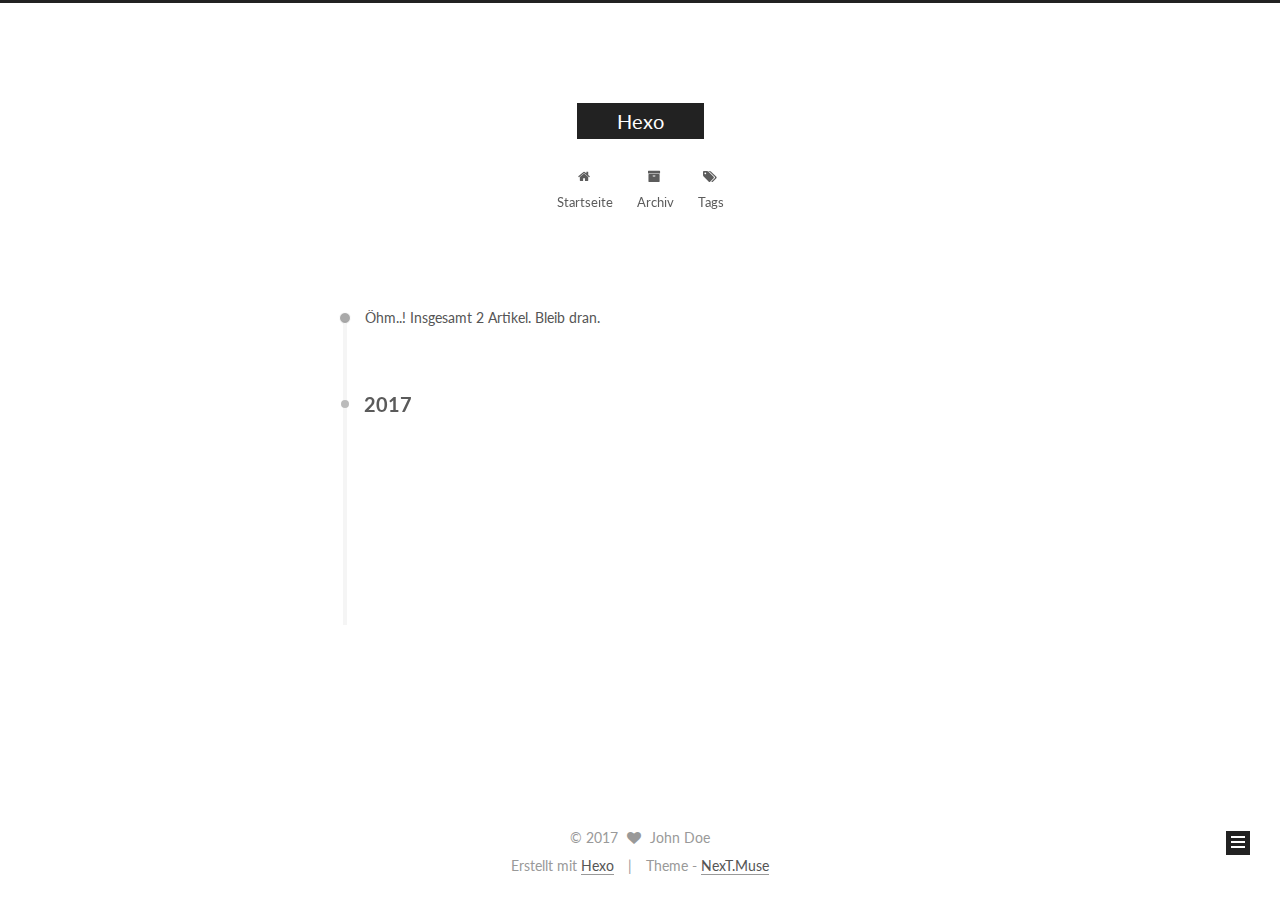
==== archives/index.html @ 20c22e7c "Site updated: 2017-05-11 20:10:06" ====
<!doctype html>



  


<html class="theme-next muse use-motion" lang="">
<head>
  <meta charset="UTF-8"/>
<meta http-equiv="X-UA-Compatible" content="IE=edge" />
<meta name="viewport" content="width=device-width, initial-scale=1, maximum-scale=1"/>






<meta http-equiv="Cache-Control" content="no-transform" />
<meta http-equiv="Cache-Control" content="no-siteapp" />















  
  
  <link href="/lib/fancybox/source/jquery.fancybox.css?v=2.1.5" rel="stylesheet" type="text/css" />




  
  
  
  

  
    
    
  

  

  

  

  

  
    
    
    <link href="//fonts.googleapis.com/css?family=Lato:300,300italic,400,400italic,700,700italic&subset=latin,latin-ext" rel="stylesheet" type="text/css">
  






<link href="/lib/font-awesome/css/font-awesome.min.css?v=4.6.2" rel="stylesheet" type="text/css" />

<link href="/css/main.css?v=5.1.1" rel="stylesheet" type="text/css" />


  <meta name="keywords" content="Hexo, NexT" />








  <link rel="shortcut icon" type="image/x-icon" href="/favicon.ico?v=5.1.1" />






<meta property="og:type" content="website">
<meta property="og:title" content="Hexo">
<meta property="og:url" content="http://yoursite.com/archives/index.html">
<meta property="og:site_name" content="Hexo">
<meta name="twitter:card" content="summary">
<meta name="twitter:title" content="Hexo">



<script type="text/javascript" id="hexo.configurations">
  var NexT = window.NexT || {};
  var CONFIG = {
    root: '/',
    scheme: 'Muse',
    sidebar: {"position":"left","display":"post","offset":12,"offset_float":0,"b2t":false,"scrollpercent":false},
    fancybox: true,
    motion: true,
    duoshuo: {
      userId: '0',
      author: 'Author'
    },
    algolia: {
      applicationID: '',
      apiKey: '',
      indexName: '',
      hits: {"per_page":10},
      labels: {"input_placeholder":"Search for Posts","hits_empty":"We didn't find any results for the search: ${query}","hits_stats":"${hits} results found in ${time} ms"}
    }
  };
</script>



  <link rel="canonical" href="http://yoursite.com/archives/"/>





  <title>Archiv | Hexo</title>
</head>

<body itemscope itemtype="http://schema.org/WebPage" lang="">

  














  
  
    
  

  <div class="container sidebar-position-left  page-archive  ">
    <div class="headband"></div>

    <header id="header" class="header" itemscope itemtype="http://schema.org/WPHeader">
      <div class="header-inner"><div class="site-brand-wrapper">
  <div class="site-meta ">
    

    <div class="custom-logo-site-title">
      <a href="/"  class="brand" rel="start">
        <span class="logo-line-before"><i></i></span>
        <span class="site-title">Hexo</span>
        <span class="logo-line-after"><i></i></span>
      </a>
    </div>
      
        <p class="site-subtitle"></p>
      
  </div>

  <div class="site-nav-toggle">
    <button>
      <span class="btn-bar"></span>
      <span class="btn-bar"></span>
      <span class="btn-bar"></span>
    </button>
  </div>
</div>

<nav class="site-nav">
  

  
    <ul id="menu" class="menu">
      
        
        <li class="menu-item menu-item-home">
          <a href="/" rel="section">
            
              <i class="menu-item-icon fa fa-fw fa-home"></i> <br />
            
            Startseite
          </a>
        </li>
      
        
        <li class="menu-item menu-item-archives">
          <a href="/archives" rel="section">
            
              <i class="menu-item-icon fa fa-fw fa-archive"></i> <br />
            
            Archiv
          </a>
        </li>
      
        
        <li class="menu-item menu-item-tags">
          <a href="/tags" rel="section">
            
              <i class="menu-item-icon fa fa-fw fa-tags"></i> <br />
            
            Tags
          </a>
        </li>
      

      
    </ul>
  

  
</nav>



 </div>
    </header>

    <main id="main" class="main">
      <div class="main-inner">
        <div class="content-wrap">
          <div id="content" class="content">
            

  <section id="posts" class="posts-collapse">
    <span class="archive-move-on"></span>

    <span class="archive-page-counter">
      
      
      
        
      
      Öhm..! Insgesamt 2 Artikel. Bleib dran.
    </span>

    

      
      
      

      
        
        <div class="collection-title">
          <h2 class="archive-year motion-element" id="archive-year-2017">2017</h2>
        </div>
      
      

      

  <article class="post post-type-normal" itemscope itemtype="http://schema.org/Article">
    <header class="post-header">

      <h2 class="post-title">
        
            <a class="post-title-link" href="/2017/05/11/hello-world/" itemprop="url">
              
                <span itemprop="name">Hello World</span>
              
            </a>
        
      </h2>

      <div class="post-meta">
        <time class="post-time" itemprop="dateCreated"
              datetime="2017-05-11T18:52:15+08:00"
              content="2017-05-11" >
          05-11
        </time>
      </div>

    </header>
  </article>



    

      
      
      

      
      

      

  <article class="post post-type-normal" itemscope itemtype="http://schema.org/Article">
    <header class="post-header">

      <h2 class="post-title">
        
            <a class="post-title-link" href="/2017/05/09/我的第一篇博客/" itemprop="url">
              
                <span itemprop="name">我的第一篇博客</span>
              
            </a>
        
      </h2>

      <div class="post-meta">
        <time class="post-time" itemprop="dateCreated"
              datetime="2017-05-09T15:56:02+08:00"
              content="2017-05-09" >
          05-09
        </time>
      </div>

    </header>
  </article>



    

  </section>

  



          </div>
          


          

        </div>
        
          
  
  <div class="sidebar-toggle">
    <div class="sidebar-toggle-line-wrap">
      <span class="sidebar-toggle-line sidebar-toggle-line-first"></span>
      <span class="sidebar-toggle-line sidebar-toggle-line-middle"></span>
      <span class="sidebar-toggle-line sidebar-toggle-line-last"></span>
    </div>
  </div>

  <aside id="sidebar" class="sidebar">
    <div class="sidebar-inner">

      

      

      <section class="site-overview sidebar-panel sidebar-panel-active">
        <div class="site-author motion-element" itemprop="author" itemscope itemtype="http://schema.org/Person">
          <img class="site-author-image" itemprop="image"
               src="/images/avatar.gif"
               alt="John Doe" />
          <p class="site-author-name" itemprop="name">John Doe</p>
           
              <p class="site-description motion-element" itemprop="description"></p>
          
        </div>
        <nav class="site-state motion-element">

          
            <div class="site-state-item site-state-posts">
              <a href="/archives">
                <span class="site-state-item-count">2</span>
                <span class="site-state-item-name">Artikel</span>
              </a>
            </div>
          

          
            
            
            <div class="site-state-item site-state-categories">
              
                <span class="site-state-item-count">1</span>
                <span class="site-state-item-name">Kategorien</span>
              
            </div>
          

          
            
            
            <div class="site-state-item site-state-tags">
              
                <span class="site-state-item-count">2</span>
                <span class="site-state-item-name">Tags</span>
              
            </div>
          

        </nav>

        

        <div class="links-of-author motion-element">
          
        </div>

        
        

        
        

        


      </section>

      

      

    </div>
  </aside>


        
      </div>
    </main>

    <footer id="footer" class="footer">
      <div class="footer-inner">
        <div class="copyright" >
  
  &copy; 
  <span itemprop="copyrightYear">2017</span>
  <span class="with-love">
    <i class="fa fa-heart"></i>
  </span>
  <span class="author" itemprop="copyrightHolder">John Doe</span>
</div>


<div class="powered-by">
  Erstellt mit  <a class="theme-link" href="https://hexo.io">Hexo</a>
</div>

<div class="theme-info">
  Theme -
  <a class="theme-link" href="https://github.com/iissnan/hexo-theme-next">
    NexT.Muse
  </a>
</div>


        

        
      </div>
    </footer>

    
      <div class="back-to-top">
        <i class="fa fa-arrow-up"></i>
        
      </div>
    

  </div>

  

<script type="text/javascript">
  if (Object.prototype.toString.call(window.Promise) !== '[object Function]') {
    window.Promise = null;
  }
</script>









  












  
  <script type="text/javascript" src="/lib/jquery/index.js?v=2.1.3"></script>

  
  <script type="text/javascript" src="/lib/fastclick/lib/fastclick.min.js?v=1.0.6"></script>

  
  <script type="text/javascript" src="/lib/jquery_lazyload/jquery.lazyload.js?v=1.9.7"></script>

  
  <script type="text/javascript" src="/lib/velocity/velocity.min.js?v=1.2.1"></script>

  
  <script type="text/javascript" src="/lib/velocity/velocity.ui.min.js?v=1.2.1"></script>

  
  <script type="text/javascript" src="/lib/fancybox/source/jquery.fancybox.pack.js?v=2.1.5"></script>


  


  <script type="text/javascript" src="/js/src/utils.js?v=5.1.1"></script>

  <script type="text/javascript" src="/js/src/motion.js?v=5.1.1"></script>



  
  

  
  
    <script type="text/javascript" id="motion.page.archive">
      $('.archive-year').velocity('transition.slideLeftIn');
    </script>
  


  


  <script type="text/javascript" src="/js/src/bootstrap.js?v=5.1.1"></script>



  


  




	





  





  





  






  





  

  

  

  

  

</body>
</html>
---- css/main.css ----
/* normalize.css v3.0.2 | MIT License | git.io/normalize */
html {
  font-family: sans-serif; /* 1 */
  -ms-text-size-adjust: 100%; /* 2 */
  -webkit-text-size-adjust: 100%; /* 2 */
}
body {
  margin: 0;
}
article,
aside,
details,
figcaption,
figure,
footer,
header,
hgroup,
main,
menu,
nav,
section,
summary {
  display: block;
}
audio,
canvas,
progress,
video {
  display: inline-block; /* 1 */
  vertical-align: baseline; /* 2 */
}
audio:not([controls]) {
  display: none;
  height: 0;
}
[hidden],
template {
  display: none;
}
a {
  background-color: transparent;
}
a:active,
a:hover {
  outline: 0;
}
abbr[title] {
  border-bottom: 1px dotted;
}
b,
strong {
  font-weight: bold;
}
dfn {
  font-style: italic;
}
h1 {
  font-size: 2em;
  margin: 0.67em 0;
}
mark {
  background: #ff0;
  color: #000;
}
small {
  font-size: 80%;
}
sub,
sup {
  font-size: 75%;
  line-height: 0;
  position: relative;
  vertical-align: baseline;
}
sup {
  top: -0.5em;
}
sub {
  bottom: -0.25em;
}
img {
  border: 0;
}
svg:not(:root) {
  overflow: hidden;
}
figure {
  margin: 1em 40px;
}
hr {
  -moz-box-sizing: content-box;
  box-sizing: content-box;
  height: 0;
}
pre {
  overflow: auto;
}
code,
kbd,
pre,
samp {
  font-family: monospace, monospace;
  font-size: 1em;
}
button,
input,
optgroup,
select,
textarea {
  color: inherit; /* 1 */
  font: inherit; /* 2 */
  margin: 0; /* 3 */
}
button {
  overflow: visible;
}
button,
select {
  text-transform: none;
}
button,
html input[type="button"],
input[type="reset"],
input[type="submit"] {
  -webkit-appearance: button; /* 2 */
  cursor: pointer; /* 3 */
}
button[disabled],
html input[disabled] {
  cursor: default;
}
button::-moz-focus-inner,
input::-moz-focus-inner {
  border: 0;
  padding: 0;
}
input {
  line-height: normal;
}
input[type="checkbox"],
input[type="radio"] {
  box-sizing: border-box; /* 1 */
  padding: 0; /* 2 */
}
input[type="number"]::-webkit-inner-spin-button,
input[type="number"]::-webkit-outer-spin-button {
  height: auto;
}
input[type="search"] {
  -webkit-appearance: textfield; /* 1 */
  -moz-box-sizing: content-box;
  -webkit-box-sizing: content-box; /* 2 */
  box-sizing: content-box;
}
input[type="search"]::-webkit-search-cancel-button,
input[type="search"]::-webkit-search-decoration {
  -webkit-appearance: none;
}
fieldset {
  border: 1px solid #c0c0c0;
  margin: 0 2px;
  padding: 0.35em 0.625em 0.75em;
}
legend {
  border: 0; /* 1 */
  padding: 0; /* 2 */
}
textarea {
  overflow: auto;
}
optgroup {
  font-weight: bold;
}
table {
  border-collapse: collapse;
  border-spacing: 0;
}
td,
th {
  padding: 0;
}
::selection {
  background: #262a30;
  color: #fff;
}
body {
  position: relative;
  font-family: 'Lato', "PingFang SC", "Microsoft YaHei", sans-serif;
  font-size: 14px;
  line-height: 2;
  color: #555;
  background: #fff;
}
@media (max-width: 767px) {
  body {
    padding-right: 0 !important;
  }
}
@media (min-width: 768px) and (max-width: 991px) {
  body {
    padding-right: 0 !important;
  }
}
@media (min-width: 1600px) {
  body {
    font-size: 16px;
  }
}
h1,
h2,
h3,
h4,
h5,
h6 {
  margin: 0;
  padding: 0;
  font-weight: bold;
  line-height: 1.5;
  font-family: 'Lato', "PingFang SC", "Microsoft YaHei", sans-serif;
}
h2,
h3,
h4,
h5,
h6 {
  margin: 20px 0 15px;
}
h1 {
  font-size: 22px;
}
@media (max-width: 767px) {
  h1 {
    font-size: 18px;
  }
}
h2 {
  font-size: 20px;
}
@media (max-width: 767px) {
  h2 {
    font-size: 16px;
  }
}
h3 {
  font-size: 18px;
}
@media (max-width: 767px) {
  h3 {
    font-size: 14px;
  }
}
h4 {
  font-size: 16px;
}
@media (max-width: 767px) {
  h4 {
    font-size: 12px;
  }
}
h5 {
  font-size: 14px;
}
@media (max-width: 767px) {
  h5 {
    font-size: 10px;
  }
}
h6 {
  font-size: 12px;
}
@media (max-width: 767px) {
  h6 {
    font-size: 8px;
  }
}
p {
  margin: 0 0 25px 0;
}
a {
  color: #555;
  text-decoration: none;
  border-bottom: 1px solid #999;
  word-wrap: break-word;
}
a:hover {
  color: #222;
  border-bottom-color: #222;
}
blockquote {
  margin: 0;
  padding: 0;
}
img {
  display: block;
  margin: auto;
  max-width: 100%;
  height: auto;
}
hr {
  margin: 40px 0;
  height: 3px;
  border: none;
  background-color: #ddd;
  background-image: repeating-linear-gradient(-45deg, #fff, #fff 4px, transparent 4px, transparent 8px);
}
blockquote {
  padding: 0 15px;
  color: #666;
  border-left: 4px solid #ddd;
}
blockquote cite::before {
  content: "-";
  padding: 0 5px;
}
dt {
  font-weight: 700;
}
dd {
  margin: 0;
  padding: 0;
}
.text-left {
  text-align: left;
}
.text-center {
  text-align: center;
}
.text-right {
  text-align: right;
}
.text-justify {
  text-align: justify;
}
.text-nowrap {
  white-space: nowrap;
}
.text-lowercase {
  text-transform: lowercase;
}
.text-uppercase {
  text-transform: uppercase;
}
.text-capitalize {
  text-transform: capitalize;
}
.center-block {
  display: block;
  margin-left: auto;
  margin-right: auto;
}
.clearfix:before,
.clearfix:after {
  content: " ";
  display: table;
}
.clearfix:after {
  clear: both;
}
.pullquote {
  width: 45%;
}
.pullquote.left {
  float: left;
  margin-left: 5px;
  margin-right: 10px;
}
.pullquote.right {
  float: right;
  margin-left: 10px;
  margin-right: 5px;
}
.affix.affix.affix {
  position: fixed;
}
.translation {
  margin-top: -20px;
  font-size: 14px;
  color: #999;
}
.scrollbar-measure {
  width: 100px;
  height: 100px;
  overflow: scroll;
  position: absolute;
  top: -9999px;
}
.use-motion .motion-element {
  opacity: 0;
}
table {
  margin: 20px 0;
  width: 100%;
  border-collapse: collapse;
  border-spacing: 0;
  border: 1px solid #ddd;
  font-size: 14px;
  table-layout: fixed;
  word-wrap: break-all;
}
table>tbody>tr:nth-of-type(odd) {
  background-color: #f9f9f9;
}
table>tbody>tr:hover {
  background-color: #f5f5f5;
}
caption,
th,
td {
  padding: 8px;
  text-align: left;
  vertical-align: middle;
  font-weight: normal;
}
th,
td {
  border-bottom: 3px solid #ddd;
  border-right: 1px solid #eee;
}
th {
  padding-bottom: 10px;
  font-weight: 700;
}
td {
  border-bottom-width: 1px;
}
html,
body {
  height: 100%;
}
.container {
  position: relative;
  min-height: 100%;
}
.header-inner {
  margin: 0 auto;
  padding: 100px 0 70px;
  width: 700px;
}
@media (min-width: 1600px) {
  .container .header-inner {
    width: 900px;
  }
}
.main {
  padding-bottom: 150px;
}
.main-inner {
  margin: 0 auto;
  width: 700px;
}
@media (min-width: 1600px) {
  .container .main-inner {
    width: 900px;
  }
}
.footer {
  position: absolute;
  left: 0;
  bottom: 0;
  width: 100%;
  min-height: 50px;
}
.footer-inner {
  box-sizing: border-box;
  margin: 20px auto;
  width: 700px;
}
@media (min-width: 1600px) {
  .container .footer-inner {
    width: 900px;
  }
}
pre,
.highlight {
  overflow: auto;
  margin: 20px 0;
  padding: 0;
  font-size: 13px;
  color: #4d4d4c;
  background: #f7f7f7;
  line-height: 1.6;
}
pre,
code {
  font-family: consolas, Menlo, "PingFang SC", "Microsoft YaHei", monospace;
}
code {
  padding: 2px 4px;
  word-wrap: break-word;
  color: #555;
  background: #eee;
  border-radius: 3px;
  font-size: 13px;
}
pre code {
  padding: 0;
  color: #4d4d4c;
  background: none;
  text-shadow: none;
}
.highlight {
  border-radius: 1px;
}
.highlight pre {
  border: none;
  margin: 0;
  padding: 10px 0;
}
.highlight table {
  margin: 0;
  width: auto;
  border: none;
}
.highlight td {
  border: none;
  padding: 0;
}
.highlight figcaption {
  font-size: 1em;
  color: #4d4d4c;
  line-height: 1em;
  margin-bottom: 1em;
}
.highlight figcaption:before,
.highlight figcaption:after {
  content: " ";
  display: table;
}
.highlight figcaption:after {
  clear: both;
}
.highlight figcaption a {
  float: right;
  color: #4d4d4c;
}
.highlight figcaption a:hover {
  border-bottom-color: #4d4d4c;
}
.highlight .gutter pre {
  padding-left: 10px;
  padding-right: 10px;
  color: #869194;
  text-align: right;
  background-color: #eff2f3;
}
.highlight .code pre {
  width: 100%;
  padding-left: 10px;
  padding-right: 10px;
  background-color: #f7f7f7;
}
.highlight .line {
  height: 20px;
}
.gutter {
  -webkit-user-select: none;
  -moz-user-select: none;
  -ms-user-select: none;
  user-select: none;
}
.gist table {
  width: auto;
}
.gist table td {
  border: none;
}
pre .deletion {
  background: #fdd;
}
pre .addition {
  background: #dfd;
}
pre .meta {
  color: #8959a8;
}
pre .comment {
  color: #8e908c;
}
pre .variable,
pre .attribute,
pre .tag,
pre .regexp,
pre .ruby .constant,
pre .xml .tag .title,
pre .xml .pi,
pre .xml .doctype,
pre .html .doctype,
pre .css .id,
pre .css .class,
pre .css .pseudo {
  color: #c82829;
}
pre .number,
pre .preprocessor,
pre .built_in,
pre .literal,
pre .params,
pre .constant,
pre .command {
  color: #f5871f;
}
pre .ruby .class .title,
pre .css .rules .attribute,
pre .string,
pre .value,
pre .inheritance,
pre .header,
pre .ruby .symbol,
pre .xml .cdata,
pre .special,
pre .number,
pre .formula {
  color: #718c00;
}
pre .title,
pre .css .hexcolor {
  color: #3e999f;
}
pre .function,
pre .python .decorator,
pre .python .title,
pre .ruby .function .title,
pre .ruby .title .keyword,
pre .perl .sub,
pre .javascript .title,
pre .coffeescript .title {
  color: #4271ae;
}
pre .keyword,
pre .javascript .function {
  color: #8959a8;
}
.full-image.full-image.full-image {
  border: none;
  max-width: 100%;
  width: auto;
  margin: 20px auto;
}
@media (min-width: 992px) {
  .full-image.full-image.full-image {
    max-width: none;
    width: 110%;
    margin: 25px -5%;
  }
}
.blockquote-center,
.page-home .post-type-quote blockquote,
.page-post-detail .post-type-quote blockquote {
  position: relative;
  margin: 40px 0;
  padding: 0;
  border-left: none;
  text-align: center;
}
.blockquote-center::before,
.page-home .post-type-quote blockquote::before,
.page-post-detail .post-type-quote blockquote::before,
.blockquote-center::after,
.page-home .post-type-quote blockquote::after,
.page-post-detail .post-type-quote blockquote::after {
  position: absolute;
  content: ' ';
  display: block;
  width: 100%;
  height: 24px;
  opacity: 0.2;
  background-repeat: no-repeat;
  background-position: 0 -6px;
  background-size: 22px 22px;
}
.blockquote-center::before,
.page-home .post-type-quote blockquote::before,
.page-post-detail .post-type-quote blockquote::before {
  top: -20px;
  background-image: url("../images/quote-l.svg");
  border-top: 1px solid #ccc;
}
.blockquote-center::after,
.page-home .post-type-quote blockquote::after,
.page-post-detail .post-type-quote blockquote::after {
  bottom: -20px;
  background-image: url("../images/quote-r.svg");
  border-bottom: 1px solid #ccc;
  background-position: 100% 8px;
}
.blockquote-center p,
.page-home .post-type-quote blockquote p,
.page-post-detail .post-type-quote blockquote p,
.blockquote-center div,
.page-home .post-type-quote blockquote div,
.page-post-detail .post-type-quote blockquote div {
  text-align: center;
}
.post .post-body .group-picture img {
  box-sizing: border-box;
  padding: 0 3px;
  border: none;
}
.post .group-picture-row {
  overflow: hidden;
  margin-top: 6px;
}
.post .group-picture-row:first-child {
  margin-top: 0;
}
.post .group-picture-column {
  float: left;
}
.page-post-detail .post-body .group-picture-column {
  float: none;
  margin-top: 10px;
  width: auto !important;
}
.page-post-detail .post-body .group-picture-column img {
  margin: 0 auto;
}
.page-archive .group-picture-container {
  overflow: hidden;
}
.page-archive .group-picture-row {
  float: left;
}
.page-archive .group-picture-row:first-child {
  margin-top: 6px;
}
.page-archive .group-picture-column {
  max-width: 150px;
  max-height: 150px;
}
.note {
  padding: 20px;
  margin: 20px 0;
  border: 1px solid #eee;
  border-left-width: 5px;
  border-radius: 3px;
}
.note h2,
.note h3,
.note h4,
.note h5,
.note h6 {
  margin-top: 0;
  margin-bottom: 5px;
}
.note p:last-child {
  margin-bottom: 0;
}
.note code {
  border-radius: 3px;
}
.note+.note {
  margin-top: -5px;
}
.default {
  border-left-color: #777;
}
.default h2,
.default h3,
.default h4,
.default h5,
.default h6 {
  color: #777;
}
.primary {
  border-left-color: #428bca;
}
.primary h2,
.primary h3,
.primary h4,
.primary h5,
.primary h6 {
  color: #428bca;
}
.success {
  border-left-color: #5cb85c;
}
.success h2,
.success h3,
.success h4,
.success h5,
.success h6 {
  color: #5cb85c;
}
.danger {
  border-left-color: #d9534f;
}
.danger h2,
.danger h3,
.danger h4,
.danger h5,
.danger h6 {
  color: #d9534f;
}
.warning {
  border-left-color: #f0ad4e;
}
.warning h2,
.warning h3,
.warning h4,
.warning h5,
.warning h6 {
  color: #f0ad4e;
}
.info {
  border-left-color: #5bc0de;
}
.info h2,
.info h3,
.info h4,
.info h5,
.info h6 {
  color: #5bc0de;
}
.btn {
  display: inline-block;
  padding: 0 20px;
  font-size: 14px;
  color: #fff;
  background: #222;
  border: 2px solid #222;
  text-decoration: none;
  border-radius: 0;
  transition-property: background-color;
  transition-duration: 0.2s;
  transition-timing-function: ease-in-out;
  transition-delay: 0s;
}
.btn:hover,
.post-button .btn:hover {
  border-color: #222;
  color: #222;
  background: #fff;
}
.btn-bar {
  display: block;
  width: 22px;
  height: 2px;
  background: #555;
  border-radius: 1px;
}
.btn-bar+.btn-bar {
  margin-top: 4px;
}
.pagination {
  margin: 120px 0 40px;
  text-align: center;
  border-top: 1px solid #eee;
}
.page-number-basic,
.pagination .prev,
.pagination .next,
.pagination .page-number,
.pagination .space {
  display: inline-block;
  position: relative;
  top: -1px;
  margin: 0 10px;
  padding: 0 10px;
  line-height: 30px;
}
@media (max-width: 767px) {
  .page-number-basic,
  .pagination .prev,
  .pagination .next,
  .pagination .page-number,
  .pagination .space {
    margin: 0 5px;
  }
}
.pagination .prev,
.pagination .next,
.pagination .page-number {
  border-bottom: 0;
  border-top: 1px solid #eee;
  transition-property: border-color;
  transition-duration: 0.2s;
  transition-timing-function: ease-in-out;
  transition-delay: 0s;
}
.pagination .prev:hover,
.pagination .next:hover,
.pagination .page-number:hover {
  border-top-color: #222;
}
.pagination .space {
  padding: 0;
  margin: 0;
}
.pagination .prev {
  margin-left: 0;
}
.pagination .next {
  margin-right: 0;
}
.pagination .page-number.current {
  color: #fff;
  background: #ccc;
  border-top-color: #ccc;
}
@media (max-width: 767px) {
  .pagination {
    border-top: none;
  }
  .pagination .prev,
  .pagination .next,
  .pagination .page-number {
    margin-bottom: 10px;
    border-top: 0;
    border-bottom: 1px solid #eee;
  }
  .pagination .prev:hover,
  .pagination .next:hover,
  .pagination .page-number:hover {
    border-bottom-color: #222;
  }
}
.comments {
  margin: 60px 20px 0;
}
.tag-cloud {
  text-align: center;
}
.tag-cloud a {
  display: inline-block;
  margin: 10px;
}
.back-to-top {
  box-sizing: border-box;
  position: fixed;
  bottom: -100px;
  right: 30px;
  z-index: 1050;
  padding: 0 6px;
  width: 24px;
  background: #222;
  font-size: 12px;
  opacity: 1;
  color: #fff;
  cursor: pointer;
  text-align: center;
  -webkit-transform: translateZ(0);
  transition-property: bottom;
  transition-duration: 0.2s;
  transition-timing-function: ease-in-out;
  transition-delay: 0s;
}
@media (max-width: 767px) {
  .back-to-top {
    display: none;
  }
}
@media (min-width: 768px) and (max-width: 991px) {
  .back-to-top {
    display: none;
  }
}
.back-to-top.back-to-top-on {
  bottom: 19px;
}
.header {
  background: transparent;
}
.header-inner {
  position: relative;
}
.headband {
  height: 3px;
  background: #222;
}
.site-meta {
  margin: 0;
  text-align: center;
}
@media (max-width: 767px) {
  .site-meta {
    text-align: center;
  }
}
.brand {
  position: relative;
  display: inline-block;
  padding: 0 40px;
  color: #fff;
  background: #222;
  border-bottom: none;
}
.brand:hover {
  color: #fff;
}
.logo {
  display: inline-block;
  margin-right: 5px;
  line-height: 36px;
  vertical-align: top;
}
.site-title {
  display: inline-block;
  vertical-align: top;
  line-height: 36px;
  font-size: 20px;
  font-weight: normal;
  font-family: 'Lato', "PingFang SC", "Microsoft YaHei", sans-serif;
}
.site-subtitle {
  margin-top: 10px;
  font-size: 13px;
  color: #999;
}
.use-motion .brand {
  opacity: 0;
}
.use-motion .logo,
.use-motion .site-title,
.use-motion .site-subtitle {
  opacity: 0;
  position: relative;
  top: -10px;
}
.site-nav-toggle {
  display: none;
  position: absolute;
  top: 10px;
  left: 10px;
}
@media (max-width: 767px) {
  .site-nav-toggle {
    display: block;
  }
}
.site-nav-toggle button {
  margin-top: 2px;
  padding: 9px 10px;
  background: transparent;
  border: none;
}
@media (max-width: 767px) {
  .site-nav {
    display: none;
    margin: 0 -10px;
    padding: 0 10px;
    clear: both;
    border-top: 1px solid #ddd;
  }
}
@media (min-width: 768px) and (max-width: 991px) {
  .site-nav {
    display: block !important;
  }
}
@media (min-width: 992px) {
  .site-nav {
    display: block !important;
  }
}
.menu {
  margin-top: 20px;
  padding-left: 0;
  text-align: center;
}
.menu .menu-item {
  display: inline-block;
  margin: 0 10px;
  list-style: none;
}
@media screen and (max-width: 767px) {
  .menu .menu-item {
    margin-top: 10px;
  }
}
.menu .menu-item a {
  display: block;
  font-size: 13px;
  line-height: inherit;
  border-bottom: 1px solid transparent;
  transition-property: border-color;
  transition-duration: 0.2s;
  transition-timing-function: ease-in-out;
  transition-delay: 0s;
}
.menu .menu-item a:hover {
  border-bottom-color: #222;
}
.menu .menu-item .fa {
  margin-right: 5px;
}
.use-motion .menu-item {
  opacity: 0;
}
.post-body {
  font-family: 'Lato', "PingFang SC", "Microsoft YaHei", sans-serif;
}
@media (max-width: 767px) {
  .post-body {
    word-break: break-word;
  }
}
.post-body .fancybox img {
  display: block !important;
  margin: 0 auto;
  cursor: pointer;
  cursor: zoom-in;
  cursor: -webkit-zoom-in;
}
.post-body .image-caption,
.post-body .figure .caption {
  margin: 10px auto 15px;
  text-align: center;
  font-size: 14px;
  color: #999;
  font-weight: bold;
  line-height: 1;
}
.post-sticky-flag {
  display: inline-block;
  font-size: 16px;
  -ms-transform: rotate(30deg);
  -webkit-transform: rotate(30deg);
  -moz-transform: rotate(30deg);
  -ms-transform: rotate(30deg);
  -o-transform: rotate(30deg);
  transform: rotate(30deg);
}
.posts-expand {
  padding-top: 40px;
}
@media (max-width: 767px) {
  .posts-expand {
    margin: 0 20px;
  }
  .post-body pre {
    padding: 10px;
  }
  .post-body pre .gutter pre {
    padding-right: 10px;
  }
  .post-body .highlight {
    margin-left: 0px;
    margin-right: 0px;
    padding: 0;
  }
  .post-body .highlight .gutter pre {
    padding-right: 10px;
  }
}
@media (min-width: 992px) {
  .posts-expand .post-body {
    text-align: justify;
  }
}
.posts-expand .post-body h2,
.posts-expand .post-body h3,
.posts-expand .post-body h4,
.posts-expand .post-body h5,
.posts-expand .post-body h6 {
  padding-top: 10px;
}
.posts-expand .post-body h2 .header-anchor,
.posts-expand .post-body h3 .header-anchor,
.posts-expand .post-body h4 .header-anchor,
.posts-expand .post-body h5 .header-anchor,
.posts-expand .post-body h6 .header-anchor {
  float: right;
  margin-left: 10px;
  color: #ccc;
  border-bottom-style: none;
  visibility: hidden;
}
.posts-expand .post-body h2 .header-anchor:hover,
.posts-expand .post-body h3 .header-anchor:hover,
.posts-expand .post-body h4 .header-anchor:hover,
.posts-expand .post-body h5 .header-anchor:hover,
.posts-expand .post-body h6 .header-anchor:hover {
  color: inherit;
}
.posts-expand .post-body h2:hover .header-anchor,
.posts-expand .post-body h3:hover .header-anchor,
.posts-expand .post-body h4:hover .header-anchor,
.posts-expand .post-body h5:hover .header-anchor,
.posts-expand .post-body h6:hover .header-anchor {
  visibility: visible;
}
.posts-expand .post-body ul li {
  list-style: circle;
}
.posts-expand .post-body img {
  box-sizing: border-box;
  margin: auto;
  padding: 3px;
  border: 1px solid #ddd;
}
.posts-expand .fancybox img {
  margin: 0 auto;
}
@media (max-width: 767px) {
  .posts-collapse {
    margin: 0 20px;
  }
  .posts-collapse .post-title,
  .posts-collapse .post-meta {
    display: block;
    width: auto;
    text-align: left;
  }
}
.posts-collapse {
  position: relative;
  z-index: 1010;
  margin-left: 55px;
}
.posts-collapse::after {
  content: " ";
  position: absolute;
  top: 20px;
  left: 0;
  margin-left: -2px;
  width: 4px;
  height: 100%;
  background: #f5f5f5;
  z-index: -1;
}
@media (max-width: 767px) {
  .posts-collapse {
    margin: 0 20px;
  }
}
.posts-collapse .collection-title {
  position: relative;
  margin: 60px 0;
}
.posts-collapse .collection-title h2 {
  margin-left: 20px;
}
.posts-collapse .collection-title small {
  color: #bbb;
  margin-left: 5px;
}
.posts-collapse .collection-title::before {
  content: " ";
  position: absolute;
  left: 0;
  top: 50%;
  margin-left: -4px;
  margin-top: -4px;
  width: 8px;
  height: 8px;
  background: #bbb;
  border-radius: 50%;
}
.posts-collapse .post {
  margin: 30px 0;
}
.posts-collapse .post-header {
  position: relative;
  transition-duration: 0.2s;
  transition-timing-function: ease-in-out;
  transition-delay: 0s;
  transition-property: border;
  border-bottom: 1px dashed #ccc;
}
.posts-collapse .post-header::before {
  content: " ";
  position: absolute;
  left: 0;
  top: 12px;
  width: 6px;
  height: 6px;
  margin-left: -4px;
  background: #bbb;
  border-radius: 50%;
  border: 1px solid #fff;
  transition-duration: 0.2s;
  transition-timing-function: ease-in-out;
  transition-delay: 0s;
  transition-property: background;
}
.posts-collapse .post-header:hover {
  border-bottom-color: #666;
}
.posts-collapse .post-header:hover::before {
  background: #222;
}
.posts-collapse .post-meta {
  position: absolute;
  font-size: 12px;
  left: 20px;
  top: 5px;
}
.posts-collapse .post-comments-count {
  display: none;
}
.posts-collapse .post-title {
  margin-left: 60px;
  font-size: 16px;
  font-weight: normal;
  line-height: inherit;
}
.posts-collapse .post-title::after {
  margin-left: 3px;
  opacity: 0.6;
}
.posts-collapse .post-title a {
  color: #666;
  border-bottom: none;
}
.page-home .post-type-quote .post-header,
.page-post-detail .post-type-quote .post-header,
.page-home .post-type-quote .post-tags,
.page-post-detail .post-type-quote .post-tags {
  display: none;
}
.posts-expand .post-title {
  font-size: 26px;
  text-align: center;
  word-break: break-word;
  font-weight: 400;
}
@media (max-width: 767px) {
  .posts-expand .post-title {
    font-size: 22px;
  }
}
.posts-expand .post-title-link {
  display: inline-block;
  position: relative;
  color: #555;
  border-bottom: none;
  line-height: 1.2;
  vertical-align: top;
}
.posts-expand .post-title-link::before {
  content: "";
  position: absolute;
  width: 100%;
  height: 2px;
  bottom: 0;
  left: 0;
  background-color: #000;
  visibility: hidden;
  -webkit-transform: scaleX(0);
  -moz-transform: scaleX(0);
  -ms-transform: scaleX(0);
  -o-transform: scaleX(0);
  transform: scaleX(0);
  transition-duration: 0.2s;
  transition-timing-function: ease-in-out;
  transition-delay: 0s;
}
.posts-expand .post-title-link:hover::before {
  visibility: visible;
  -webkit-transform: scaleX(1);
  -moz-transform: scaleX(1);
  -ms-transform: scaleX(1);
  -o-transform: scaleX(1);
  transform: scaleX(1);
}
.posts-expand .post-title-link .fa {
  font-size: 16px;
}
.posts-expand .post-meta {
  margin: 3px 0 60px 0;
  color: #999;
  font-family: 'Lato', "PingFang SC", "Microsoft YaHei", sans-serif;
  font-size: 12px;
  text-align: center;
}
.posts-expand .post-meta .post-category-list {
  display: inline-block;
  margin: 0;
  padding: 3px;
}
.posts-expand .post-meta .post-category-list-link {
  color: #999;
}
.posts-expand .post-meta .post-description {
  font-size: 14px;
  margin-top: 2px;
}
.post-wordcount {
  display: inline-block;
}
.post-meta-divider {
  margin: 0 0.5em;
}
.post-meta-item-icon {
  margin-right: 3px;
}
@media (min-width: 768px) and (max-width: 991px) {
  .post-meta-item-icon {
    display: inline-block;
  }
}
@media (max-width: 767px) {
  .post-meta-item-icon {
    display: inline-block;
  }
}
@media (min-width: 768px) and (max-width: 991px) {
  .post-meta-item-text {
    display: none;
  }
}
@media (max-width: 767px) {
  .post-meta-item-text {
    display: none;
  }
}
@media (max-width: 767px) {
  .posts-expand .post-comments-count {
    display: none;
  }
}
.social-like {
  font-size: 14px;
  height: 20px;
  text-align: center;
  border-top: 1px solid #eee;
  padding-top: 9px;
  margin-top: 45px;
  display: flex;
  justify-content: center;
}
.vk_like {
  width: 85px;
  height: 21px;
  padding-top: 7px;
  align-self: center;
}
.fb_like {
  height: 30px;
  align-self: center;
}
.post-button {
  margin-top: 50px;
}
.post-button .btn {
  color: #fff;
  font-size: 14px;
  background: #222;
  border-radius: 0;
  line-height: 2;
  margin: 0 4px 8px 4px;
}
.post-button .fa-fw {
  width: 1.285714285714286em;
  text-align: left;
}
.posts-expand .post-tags {
  margin-top: 40px;
  text-align: center;
}
.posts-expand .post-tags a {
  display: inline-block;
  margin-right: 10px;
  font-size: 13px;
}
.post-nav {
  display: table;
  margin-top: 15px;
  width: 100%;
  border-top: 1px solid #eee;
}
.post-nav-divider {
  display: table-cell;
  width: 10%;
}
.post-nav-item {
  display: table-cell;
  padding: 10px 0 0 0;
  width: 45%;
  vertical-align: top;
}
.post-nav-item a {
  position: relative;
  display: block;
  line-height: 25px;
  font-size: 14px;
  color: #555;
  border-bottom: none;
}
.post-nav-item a:hover {
  color: #222;
  border-bottom: none;
}
.post-nav-item a:active {
  top: 2px;
}
.post-nav-item .fa {
  position: absolute;
  top: 8px;
  left: 0;
  font-size: 12px;
}
.post-nav-next a {
  padding-left: 15px;
}
.post-nav-prev {
  text-align: right;
}
.post-nav-prev a {
  padding-right: 15px;
}
.post-nav-prev .fa {
  right: 0;
  left: auto;
}
.posts-expand .post-eof {
  display: block;
  margin: 80px auto 60px;
  width: 8%;
  height: 1px;
  background: #ccc;
  text-align: center;
}
.post:last-child .post-eof.post-eof.post-eof {
  display: none;
}
.post-gallery {
  display: table;
  table-layout: fixed;
  width: 100%;
  border-collapse: separate;
}
.post-gallery-row {
  display: table-row;
}
.post-gallery .post-gallery-img {
  display: table-cell;
  text-align: center;
  vertical-align: middle;
  border: none;
}
.post-gallery .post-gallery-img img {
  max-width: 100%;
  max-height: 100%;
  border: none;
}
.fancybox-close,
.fancybox-close:hover {
  border: none;
}
.sidebar {
  position: fixed;
  right: 0;
  top: 0;
  bottom: 0;
  width: 0;
  z-index: 1040;
  box-shadow: inset 0 2px 6px #000;
  background: #222;
  -webkit-transform: translateZ(0);
}
.sidebar a {
  color: #999;
  border-bottom-color: #555;
}
.sidebar a:hover {
  color: #eee;
}
@media (min-width: 768px) and (max-width: 991px) {
  .sidebar {
    display: none !important;
  }
}
@media (max-width: 767px) {
  .sidebar {
    display: none !important;
  }
}
.sidebar-inner {
  position: relative;
  padding: 20px 10px;
  color: #999;
  text-align: center;
}
.sidebar-toggle {
  position: fixed;
  right: 30px;
  bottom: 45px;
  width: 14px;
  height: 14px;
  padding: 5px;
  background: #222;
  line-height: 0;
  z-index: 1050;
  cursor: pointer;
  -webkit-transform: translateZ(0);
}
@media (min-width: 768px) and (max-width: 991px) {
  .sidebar-toggle {
    display: none;
  }
}
@media (max-width: 767px) {
  .sidebar-toggle {
    display: none;
  }
}
.sidebar-toggle-line {
  position: relative;
  display: inline-block;
  vertical-align: top;
  height: 2px;
  width: 100%;
  background: #fff;
  margin-top: 3px;
}
.sidebar-toggle-line:first-child {
  margin-top: 0;
}
.site-author-image {
  display: block;
  margin: 0 auto;
  padding: 2px;
  max-width: 96px;
  height: auto;
  border: 2px solid #333;
}
.site-author-name {
  margin: 5px 0 0;
  text-align: center;
  color: #f5f5f5;
  font-weight: normal;
}
.site-description {
  margin-top: 5px;
  text-align: center;
  font-size: 14px;
  color: #999;
}
.site-state {
  overflow: hidden;
  line-height: 1.4;
  white-space: nowrap;
  text-align: center;
}
.site-state-item {
  display: inline-block;
  padding: 0 15px;
  border-left: 1px solid #333;
}
.site-state-item:first-child {
  border-left: none;
}
.site-state-item a {
  border-bottom: none;
}
.site-state-item-count {
  display: block;
  text-align: center;
  color: inherit;
  font-weight: 600;
  font-size: 18px;
}
.site-state-item-name {
  font-size: 13px;
  color: inherit;
}
.feed-link {
  margin-top: 20px;
}
.feed-link a {
  display: inline-block;
  padding: 0 15px;
  color: #fc6423;
  border: 1px solid #fc6423;
  border-radius: 4px;
}
.feed-link a i {
  color: #fc6423;
  font-size: 14px;
}
.feed-link a:hover {
  color: #fff;
  background: #fc6423;
}
.feed-link a:hover i {
  color: #fff;
}
.links-of-author {
  margin-top: 20px;
}
.links-of-author a {
  display: inline-block;
  vertical-align: middle;
  margin-right: 10px;
  margin-bottom: 10px;
  border-bottom-color: #555;
  font-size: 13px;
}
.links-of-author a:before {
  display: inline-block;
  vertical-align: middle;
  margin-right: 3px;
  content: " ";
  width: 4px;
  height: 4px;
  border-radius: 50%;
  background: #fffa0b;
}
.links-of-blogroll {
  font-size: 13px;
}
.links-of-blogroll-title {
  margin-top: 20px;
  font-size: 14px;
  font-weight: 600;
}
.links-of-blogroll-list {
  margin: 0;
  padding: 0;
  list-style: none;
}
.links-of-blogroll-item {
  padding: 2px 10px;
}
.sidebar-nav {
  margin: 0 0 20px;
  padding-left: 0;
}
.sidebar-nav li {
  display: inline-block;
  cursor: pointer;
  border-bottom: 1px solid transparent;
  font-size: 14px;
  color: #555;
}
.sidebar-nav li:hover {
  color: #f5f5f5;
}
.page-post-detail .sidebar-nav-toc {
  padding: 0 5px;
}
.page-post-detail .sidebar-nav-overview {
  margin-left: 10px;
}
.sidebar-nav .sidebar-nav-active {
  color: #87daff;
  border-bottom-color: #87daff;
}
.sidebar-nav .sidebar-nav-active:hover {
  color: #87daff;
}
.sidebar-panel {
  display: none;
}
.sidebar-panel-active {
  display: block;
}
.post-toc-empty {
  font-size: 14px;
  color: #666;
}
.post-toc-wrap {
  overflow: hidden;
}
.post-toc {
  overflow: auto;
}
.post-toc ol {
  margin: 0;
  padding: 0 2px 5px 10px;
  text-align: left;
  list-style: none;
  font-size: 14px;
}
.post-toc ol > ol {
  padding-left: 0;
}
.post-toc ol a {
  transition-duration: 0.2s;
  transition-timing-function: ease-in-out;
  transition-delay: 0s;
  transition-property: all;
  color: #999;
  border-bottom-color: #555;
}
.post-toc ol a:hover {
  color: #ccc;
  border-bottom-color: #ccc;
}
.post-toc .nav-item {
  overflow: hidden;
  text-overflow: ellipsis;
  white-space: nowrap;
  line-height: 1.8;
}
.post-toc .nav .nav-child {
  display: none;
}
.post-toc .nav .active > .nav-child {
  display: block;
}
.post-toc .nav .active-current > .nav-child {
  display: block;
}
.post-toc .nav .active-current > .nav-child > .nav-item {
  display: block;
}
.post-toc .nav .active > a {
  color: #87daff;
  border-bottom-color: #87daff;
}
.post-toc .nav .active-current > a {
  color: #87daff;
}
.post-toc .nav .active-current > a:hover {
  color: #87daff;
}
.footer {
  font-size: 14px;
  color: #999;
}
.footer img {
  border: none;
}
.footer-inner {
  text-align: center;
}
.with-love {
  display: inline-block;
  margin: 0 5px;
}
.powered-by,
.theme-info {
  display: inline-block;
}
.powered-by {
  margin-right: 10px;
}
.powered-by::after {
  content: "|";
  padding-left: 10px;
}
.cc-license {
  margin-top: 10px;
  text-align: center;
}
.cc-license .cc-opacity {
  opacity: 0.7;
  border-bottom: none;
}
.cc-license .cc-opacity:hover {
  opacity: 0.9;
}
.cc-license img {
  display: inline-block;
}
.theme-next #ds-thread #ds-reset {
  color: #555;
}
.theme-next #ds-thread #ds-reset .ds-replybox {
  margin-bottom: 30px;
}
.theme-next #ds-thread #ds-reset .ds-replybox .ds-avatar,
.theme-next #ds-reset .ds-avatar img {
  box-shadow: none;
}
.theme-next #ds-thread #ds-reset .ds-textarea-wrapper {
  border-color: #c7d4e1;
  background: none;
  border-top-right-radius: 3px;
  border-top-left-radius: 3px;
}
.theme-next #ds-thread #ds-reset .ds-textarea-wrapper textarea {
  height: 60px;
}
.theme-next #ds-reset .ds-rounded-top {
  border-radius: 0;
}
.theme-next #ds-thread #ds-reset .ds-post-toolbar {
  box-sizing: border-box;
  border: 1px solid #c7d4e1;
  background: #f6f8fa;
}
.theme-next #ds-thread #ds-reset .ds-post-options {
  height: 40px;
  border: none;
  background: none;
}
.theme-next #ds-thread #ds-reset .ds-toolbar-buttons {
  top: 11px;
}
.theme-next #ds-thread #ds-reset .ds-sync {
  top: 5px;
}
.theme-next #ds-thread #ds-reset .ds-post-button {
  top: 4px;
  right: 5px;
  width: 90px;
  height: 30px;
  border: 1px solid #c5ced7;
  border-radius: 3px;
  background-image: linear-gradient(#fbfbfc, #f5f7f9);
  color: #60676d;
}
.theme-next #ds-thread #ds-reset .ds-post-button:hover {
  background-position: 0 -30px;
  color: #60676d;
}
.theme-next #ds-thread #ds-reset .ds-comments-info {
  padding: 10px 0;
}
.theme-next #ds-thread #ds-reset .ds-sort {
  display: none;
}
.theme-next #ds-thread #ds-reset li.ds-tab a.ds-current {
  border: none;
  background: #f6f8fa;
  color: #60676d;
}
.theme-next #ds-thread #ds-reset li.ds-tab a.ds-current:hover {
  background-color: #e9f0f7;
  color: #60676d;
}
.theme-next #ds-thread #ds-reset li.ds-tab a {
  border-radius: 2px;
  padding: 5px;
}
.theme-next #ds-thread #ds-reset .ds-login-buttons p {
  color: #999;
  line-height: 36px;
}
.theme-next #ds-thread #ds-reset .ds-login-buttons .ds-service-list li {
  height: 28px;
}
.theme-next #ds-thread #ds-reset .ds-service-list a {
  background: none;
  padding: 5px;
  border: 1px solid;
  border-radius: 3px;
  text-align: center;
}
.theme-next #ds-thread #ds-reset .ds-service-list a:hover {
  color: #fff;
  background: #666;
}
.theme-next #ds-thread #ds-reset .ds-service-list .ds-weibo {
  color: #fc9b00;
  border-color: #fc9b00;
}
.theme-next #ds-thread #ds-reset .ds-service-list .ds-weibo:hover {
  background: #fc9b00;
}
.theme-next #ds-thread #ds-reset .ds-service-list .ds-qq {
  color: #60a3ec;
  border-color: #60a3ec;
}
.theme-next #ds-thread #ds-reset .ds-service-list .ds-qq:hover {
  background: #60a3ec;
}
.theme-next #ds-thread #ds-reset .ds-service-list .ds-renren {
  color: #2e7ac4;
  border-color: #2e7ac4;
}
.theme-next #ds-thread #ds-reset .ds-service-list .ds-renren:hover {
  background: #2e7ac4;
}
.theme-next #ds-thread #ds-reset .ds-service-list .ds-douban {
  color: #37994c;
  border-color: #37994c;
}
.theme-next #ds-thread #ds-reset .ds-service-list .ds-douban:hover {
  background: #37994c;
}
.theme-next #ds-thread #ds-reset .ds-service-list .ds-kaixin {
  color: #fef20d;
  border-color: #fef20d;
}
.theme-next #ds-thread #ds-reset .ds-service-list .ds-kaixin:hover {
  background: #fef20d;
}
.theme-next #ds-thread #ds-reset .ds-service-list .ds-netease {
  color: #f00;
  border-color: #f00;
}
.theme-next #ds-thread #ds-reset .ds-service-list .ds-netease:hover {
  background: #f00;
}
.theme-next #ds-thread #ds-reset .ds-service-list .ds-sohu {
  color: #ffcb05;
  border-color: #ffcb05;
}
.theme-next #ds-thread #ds-reset .ds-service-list .ds-sohu:hover {
  background: #ffcb05;
}
.theme-next #ds-thread #ds-reset .ds-service-list .ds-baidu {
  color: #2831e0;
  border-color: #2831e0;
}
.theme-next #ds-thread #ds-reset .ds-service-list .ds-baidu:hover {
  background: #2831e0;
}
.theme-next #ds-thread #ds-reset .ds-service-list .ds-google {
  color: #166bec;
  border-color: #166bec;
}
.theme-next #ds-thread #ds-reset .ds-service-list .ds-google:hover {
  background: #166bec;
}
.theme-next #ds-thread #ds-reset .ds-service-list .ds-weixin {
  color: #00ce0d;
  border-color: #00ce0d;
}
.theme-next #ds-thread #ds-reset .ds-service-list .ds-weixin:hover {
  background: #00ce0d;
}
.theme-next #ds-thread #ds-reset .ds-service-list .ds-more-services {
  border: none;
}
.theme-next #ds-thread #ds-reset .ds-service-list .ds-more-services:hover {
  background: none;
}
.theme-next #ds-reset .duoshuo-ua-admin {
  display: inline-block;
  color: #f00;
}
.theme-next #ds-reset .duoshuo-ua-platform,
.theme-next #ds-reset .duoshuo-ua-browser {
  color: #ccc;
}
.theme-next #ds-reset .duoshuo-ua-platform .fa,
.theme-next #ds-reset .duoshuo-ua-browser .fa {
  display: inline-block;
  margin-right: 3px;
}
.theme-next #ds-reset .duoshuo-ua-separator {
  display: inline-block;
  margin-left: 5px;
}
.theme-next .this_ua {
  background-color: #ccc !important;
  border-radius: 4px;
  padding: 0 5px !important;
  margin: 1px 1px !important;
  border: 1px solid #bbb !important;
  color: #fff;
  display: inline-block !important;
}
.theme-next .this_ua.admin {
  background-color: #d9534f !important;
  border-color: #d9534f !important;
}
.theme-next .this_ua.platform.iOS,
.theme-next .this_ua.platform.Mac,
.theme-next .this_ua.platform.Windows {
  background-color: #39b3d7 !important;
  border-color: #46b8da !important;
}
.theme-next .this_ua.platform.Linux {
  background-color: #3a3a3a !important;
  border-color: #1f1f1f !important;
}
.theme-next .this_ua.platform.Android {
  background-color: #00c47d !important;
  border-color: #01b171 !important;
}
.theme-next .this_ua.browser.Mobile,
.theme-next .this_ua.browser.Chrome {
  background-color: #5cb85c !important;
  border-color: #4cae4c !important;
}
.theme-next .this_ua.browser.Firefox {
  background-color: #f0ad4e !important;
  border-color: #eea236 !important;
}
.theme-next .this_ua.browser.Maxthon,
.theme-next .this_ua.browser.IE {
  background-color: #428bca !important;
  border-color: #357ebd !important;
}
.theme-next .this_ua.browser.baidu,
.theme-next .this_ua.browser.UCBrowser,
.theme-next .this_ua.browser.Opera {
  background-color: #d9534f !important;
  border-color: #d43f3a !important;
}
.theme-next .this_ua.browser.Android,
.theme-next .this_ua.browser.QQBrowser {
  background-color: #78ace9 !important;
  border-color: #4cae4c !important;
}
.cloud-tie-wrapper img {
  display: inline-block;
}
.cloud-tie-wrapper .total-txt {
  font-size: 1em !important;
}
.cloud-tie-join-count .join-count {
  color: #555 !important;
  font-size: inherit !important;
  margin: 0 !important;
}
.post-spread {
  margin-top: 20px;
  text-align: center;
}
.jiathis_style {
  display: inline-block;
}
.jiathis_style a {
  border: none;
}
.fa {
  font-family: FontAwesome !important;
}
.post-spread {
  margin-top: 20px;
  text-align: center;
}
.bdshare-slide-button-box a {
  border: none;
}
.bdsharebuttonbox {
  display: inline-block;
}
.bdsharebuttonbox a {
  border: none;
}
.local-search-pop-overlay {
  position: fixed;
  width: 100%;
  height: 100%;
  top: 0;
  left: 0;
  z-index: 2080;
  background-color: rgba(0,0,0,0.3);
}
.local-search-popup {
  display: none;
  position: fixed;
  top: 10%;
  left: 50%;
  margin-left: -350px;
  width: 700px;
  height: 80%;
  padding: 0;
  background: #fff;
  color: #333;
  z-index: 9999;
  border-radius: 5px;
}
@media (max-width: 767px) {
  .local-search-popup {
    padding: 0;
    top: 0;
    left: 0;
    margin: 0;
    width: 100%;
    height: 100%;
    border-radius: 0;
  }
}
.local-search-popup ul.search-result-list {
  padding: 0;
  margin: 0 5px;
}
.local-search-popup p.search-result {
  border-bottom: 1px dashed #ccc;
  padding: 5px 0;
}
.local-search-popup a.search-result-title {
  font-weight: bold;
  font-size: 16px;
}
.local-search-popup .search-keyword {
  border-bottom: 1px dashed #f00;
  font-weight: bold;
  color: #f00;
}
.local-search-popup .local-search-header {
  padding: 5px;
  height: 36px;
  background: #f5f5f5;
  border-top-left-radius: 5px;
  border-top-right-radius: 5px;
}
.local-search-popup #local-search-result {
  overflow: auto;
  position: relative;
  padding: 5px 25px;
  height: calc(100% - 55px);
}
.local-search-popup .local-search-input-wrapper {
  display: inline-block;
  width: calc(100% - 90px);
  height: 36px;
  line-height: 36px;
  padding: 0 5px;
}
.local-search-popup .local-search-input-wrapper input {
  padding: 8px 0;
  height: 20px;
  display: block;
  width: 100%;
  outline: none;
  border: none;
  background: transparent;
  vertical-align: middle;
}
.local-search-popup .search-icon,
.local-search-popup .popup-btn-close {
  display: inline-block;
  font-size: 18px;
  color: #999;
  height: 36px;
  width: 18px;
  padding-left: 10px;
  padding-right: 10px;
}
.local-search-popup .search-icon {
  float: left;
}
.local-search-popup .popup-btn-close {
  border-left: 1px solid #eee;
  float: right;
  cursor: pointer;
}
.local-search-popup #no-result {
  position: absolute;
  left: 50%;
  top: 50%;
  -webkit-transform: translate(-50%, -50%);
  -webkit-transform: translate(-50%, -50%);
  -moz-transform: translate(-50%, -50%);
  -ms-transform: translate(-50%, -50%);
  -o-transform: translate(-50%, -50%);
  transform: translate(-50%, -50%);
  color: #ccc;
}
.site-uv,
.site-pv,
.page-pv {
  display: inline-block;
}
.site-uv .busuanzi-value,
.site-pv .busuanzi-value,
.page-pv .busuanzi-value {
  margin: 0 5px;
}
.site-uv {
  margin-right: 10px;
}
.site-uv::after {
  content: "|";
  padding-left: 10px;
}
.use-motion .post {
  opacity: 0;
}
.page-archive .archive-page-counter {
  position: relative;
  top: 3px;
  left: 20px;
}
@media (max-width: 767px) {
  .page-archive .archive-page-counter {
    top: 5px;
  }
}
.page-archive .posts-collapse .archive-move-on {
  position: absolute;
  top: 11px;
  left: 0;
  margin-left: -6px;
  width: 10px;
  height: 10px;
  opacity: 0.5;
  background: #555;
  border: 1px solid #fff;
  border-radius: 50%;
}
.category-all-page .category-all-title {
  text-align: center;
}
.category-all-page .category-all {
  margin-top: 20px;
}
.category-all-page .category-list {
  margin: 0;
  padding: 0;
  list-style: none;
}
.category-all-page .category-list-item {
  margin: 5px 10px;
}
.category-all-page .category-list-count {
  color: #bbb;
}
.category-all-page .category-list-count:before {
  display: inline;
  content: " (";
}
.category-all-page .category-list-count:after {
  display: inline;
  content: ") ";
}
.category-all-page .category-list-child {
  padding-left: 10px;
}
#schedule ul#event-list {
  padding-left: 30px;
}
#schedule ul#event-list hr {
  margin: 20px 0 45px 0 !important;
  background: #222;
}
#schedule ul#event-list hr:after {
  display: inline-block;
  content: 'NOW';
  background: #222;
  color: #fff;
  font-weight: bold;
  text-align: right;
  padding: 0 5px;
}
#schedule ul#event-list li.event {
  margin: 20px 0px;
  background: #f9f9f9;
  padding-left: 10px;
  min-height: 40px;
}
#schedule ul#event-list li.event h2.event-summary {
  margin: 0;
  padding-bottom: 3px;
}
#schedule ul#event-list li.event h2.event-summary:before {
  display: inline-block;
  font-family: FontAwesome;
  font-size: 8px;
  content: '\f111';
  vertical-align: middle;
  margin-right: 25px;
  color: #bbb;
}
#schedule ul#event-list li.event span.event-relative-time {
  display: inline-block;
  font-size: 12px;
  font-weight: 400;
  padding-left: 12px;
  color: #bbb;
}
#schedule ul#event-list li.event span.event-details {
  display: block;
  color: #bbb;
  margin-left: 56px;
  padding-top: 3px;
  padding-bottom: 6px;
  text-indent: -24px;
  line-height: 18px;
}
#schedule ul#event-list li.event span.event-details:before {
  text-indent: 0;
  display: inline-block;
  width: 14px;
  font-family: FontAwesome;
  text-align: center;
  margin-right: 9px;
  color: #bbb;
}
#schedule ul#event-list li.event span.event-details.event-location:before {
  content: '\f041';
}
#schedule ul#event-list li.event span.event-details.event-duration:before {
  content: '\f017';
}
#schedule ul#event-list li.event-past {
  background: #fcfcfc;
}
#schedule ul#event-list li.event-past > * {
  opacity: 0.6;
}
#schedule ul#event-list li.event-past h2.event-summary {
  color: #bbb;
}
#schedule ul#event-list li.event-past h2.event-summary:before {
  color: #dfdfdf;
}
#schedule ul#event-list li.event-now {
  background: #222;
  color: #fff;
  padding: 15px 0 15px 10px;
}
#schedule ul#event-list li.event-now h2.event-summary:before {
  -webkit-transform: scale(1.2);
  -moz-transform: scale(1.2);
  -ms-transform: scale(1.2);
  -o-transform: scale(1.2);
  transform: scale(1.2);
  color: #fff;
  animation: dot-flash 1s alternate infinite ease-in-out;
}
#schedule ul#event-list li.event-now * {
  color: #fff !important;
}
@-moz-keyframes dot-flash {
  from {
    opacity: 1;
    -webkit-transform: scale(1.1);
    -moz-transform: scale(1.1);
    -ms-transform: scale(1.1);
    -o-transform: scale(1.1);
    transform: scale(1.1);
  }
  to {
    opacity: 0;
    -webkit-transform: scale(1);
    -moz-transform: scale(1);
    -ms-transform: scale(1);
    -o-transform: scale(1);
    transform: scale(1);
  }
}
@-webkit-keyframes dot-flash {
  from {
    opacity: 1;
    -webkit-transform: scale(1.1);
    -moz-transform: scale(1.1);
    -ms-transform: scale(1.1);
    -o-transform: scale(1.1);
    transform: scale(1.1);
  }
  to {
    opacity: 0;
    -webkit-transform: scale(1);
    -moz-transform: scale(1);
    -ms-transform: scale(1);
    -o-transform: scale(1);
    transform: scale(1);
  }
}
@-o-keyframes dot-flash {
  from {
    opacity: 1;
    -webkit-transform: scale(1.1);
    -moz-transform: scale(1.1);
    -ms-transform: scale(1.1);
    -o-transform: scale(1.1);
    transform: scale(1.1);
  }
  to {
    opacity: 0;
    -webkit-transform: scale(1);
    -moz-transform: scale(1);
    -ms-transform: scale(1);
    -o-transform: scale(1);
    transform: scale(1);
  }
}
@keyframes dot-flash {
  from {
    opacity: 1;
    -webkit-transform: scale(1.1);
    -moz-transform: scale(1.1);
    -ms-transform: scale(1.1);
    -o-transform: scale(1.1);
    transform: scale(1.1);
  }
  to {
    opacity: 0;
    -webkit-transform: scale(1);
    -moz-transform: scale(1);
    -ms-transform: scale(1);
    -o-transform: scale(1);
    transform: scale(1);
  }
}
.page-post-detail .sidebar-toggle-line {
  background: #87daff;
}
.page-post-detail .comments {
  overflow: hidden;
}
@media (max-width: 767px) {
  .header-inner,
  .container .main-inner,
  .footer-inner {
    width: auto;
  }
}
embed {
  display: block;
  margin: 0px auto 25px auto;
}
.custom-logo .site-meta-headline {
  text-align: center;
}
.custom-logo .brand {
  background: none;
}
.custom-logo .site-title {
  margin: 10px auto 0;
  font-size: 24px;
  color: #222;
}
.custom-logo .site-title a {
  border: none;
}
.custom-logo-image {
  margin: 0 auto;
  padding: 5px;
  max-width: 150px;
  background: #fff;
}
@media (max-width: 767px) {
  .site-nav {
    position: absolute;
    left: 0;
    top: 52px;
    margin: 0;
    width: 100%;
    padding: 0;
    background: #fff;
    border-bottom: 1px solid #ddd;
    z-index: 1;
  }
}
@media (max-width: 767px) {
  .menu {
    text-align: left;
  }
}
@media (max-width: 767px) {
  .menu .menu-item {
    display: block;
    margin: 0 10px;
    vertical-align: top;
  }
}
@media (max-width: 767px) {
  .menu .menu-item br {
    display: none;
  }
}
@media (max-width: 767px) {
  .menu .menu-item a {
    padding: 5px 10px;
  }
}
.menu .menu-item .fa {
  margin-right: 0;
}
.site-search form {
  display: none;
}
.links-of-blogroll-inline .links-of-blogroll-item {
  display: inline-block;
}
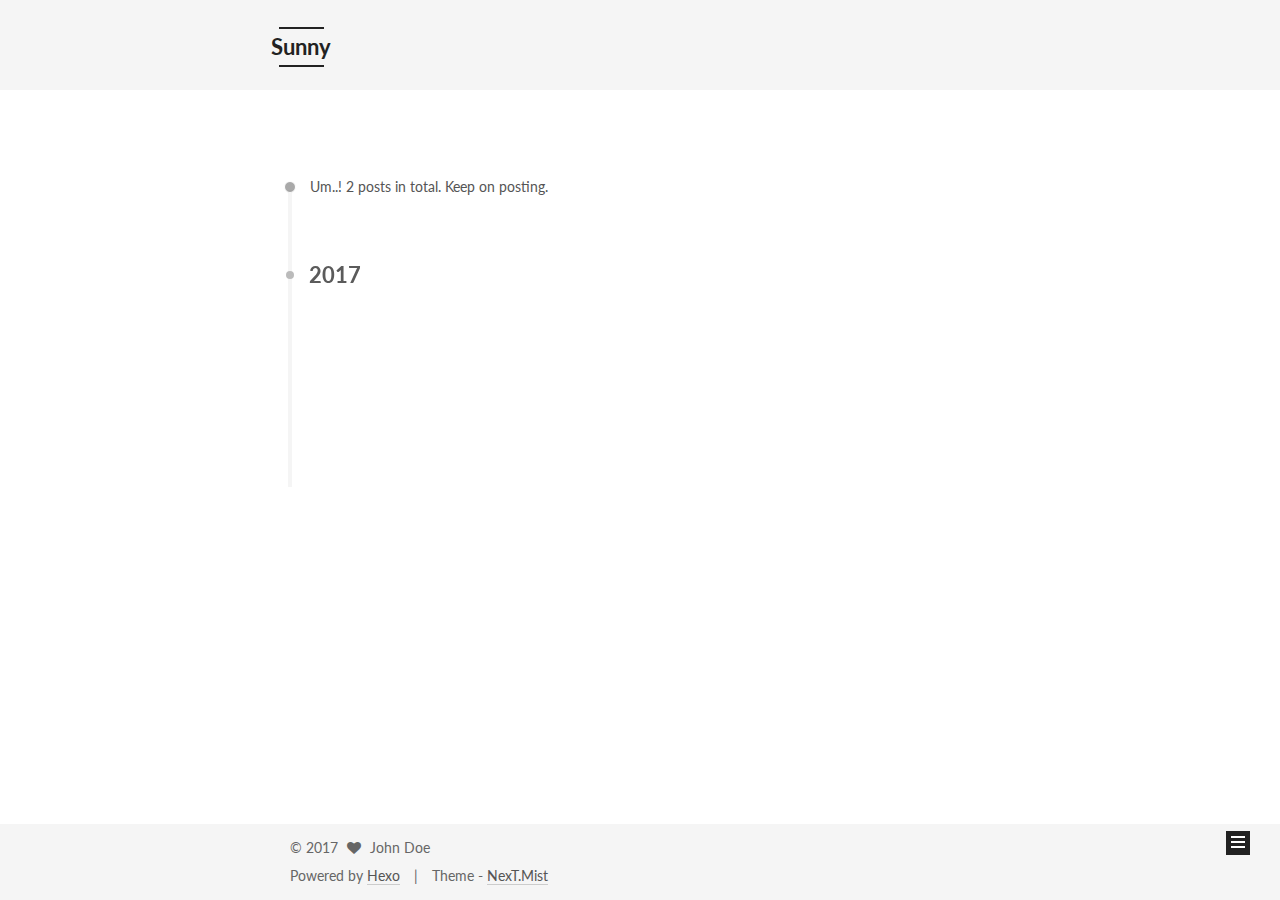
==== commit 18653168: "Site updated: 2017-05-15 20:18:01" ====
--- a/archives/index.html
+++ b/archives/index.html
@@ -5,7 +5,7 @@
   
 
 
-<html class="theme-next muse use-motion" lang="">
+<html class="theme-next mist use-motion" lang="">
 <head>
   <meta charset="UTF-8"/>
 <meta http-equiv="X-UA-Compatible" content="IE=edge" />
@@ -91,11 +91,11 @@
 
 
 <meta property="og:type" content="website">
-<meta property="og:title" content="Hexo">
+<meta property="og:title" content="Sunny">
 <meta property="og:url" content="http://yoursite.com/archives/index.html">
-<meta property="og:site_name" content="Hexo">
+<meta property="og:site_name" content="Sunny">
 <meta name="twitter:card" content="summary">
-<meta name="twitter:title" content="Hexo">
+<meta name="twitter:title" content="Sunny">
 
 
 
@@ -103,7 +103,7 @@
   var NexT = window.NexT || {};
   var CONFIG = {
     root: '/',
-    scheme: 'Muse',
+    scheme: 'Mist',
     sidebar: {"position":"left","display":"post","offset":12,"offset_float":0,"b2t":false,"scrollpercent":false},
     fancybox: true,
     motion: true,
@@ -129,7 +129,7 @@
 
 
 
-  <title>Archiv | Hexo</title>
+  <title>Archive | Sunny</title>
 </head>
 
 <body itemscope itemtype="http://schema.org/WebPage" lang="">
@@ -165,7 +165,7 @@
     <div class="custom-logo-site-title">
       <a href="/"  class="brand" rel="start">
         <span class="logo-line-before"><i></i></span>
-        <span class="site-title">Hexo</span>
+        <span class="site-title">Sunny</span>
         <span class="logo-line-after"><i></i></span>
       </a>
     </div>
@@ -195,7 +195,7 @@
             
               <i class="menu-item-icon fa fa-fw fa-home"></i> <br />
             
-            Startseite
+            Home
           </a>
         </li>
       
@@ -205,7 +205,7 @@
             
               <i class="menu-item-icon fa fa-fw fa-archive"></i> <br />
             
-            Archiv
+            Archives
           </a>
         </li>
       
@@ -247,7 +247,7 @@
       
         
       
-      Öhm..! Insgesamt 2 Artikel. Bleib dran.
+      Um..! 2 posts in total. Keep on posting.
     </span>
 
     
@@ -378,7 +378,7 @@
             <div class="site-state-item site-state-posts">
               <a href="/archives">
                 <span class="site-state-item-count">2</span>
-                <span class="site-state-item-name">Artikel</span>
+                <span class="site-state-item-name">posts</span>
               </a>
             </div>
           
@@ -389,7 +389,7 @@
             <div class="site-state-item site-state-categories">
               
                 <span class="site-state-item-count">1</span>
-                <span class="site-state-item-name">Kategorien</span>
+                <span class="site-state-item-name">categories</span>
               
             </div>
           
@@ -400,7 +400,7 @@
             <div class="site-state-item site-state-tags">
               
                 <span class="site-state-item-count">2</span>
-                <span class="site-state-item-name">Tags</span>
+                <span class="site-state-item-name">tags</span>
               
             </div>
           
@@ -450,13 +450,13 @@
 
 
 <div class="powered-by">
-  Erstellt mit  <a class="theme-link" href="https://hexo.io">Hexo</a>
+  Powered by <a class="theme-link" href="https://hexo.io">Hexo</a>
 </div>
 
 <div class="theme-info">
   Theme -
   <a class="theme-link" href="https://github.com/iissnan/hexo-theme-next">
-    NexT.Muse
+    NexT.Mist
   </a>
 </div>
 
--- a/css/main.css
+++ b/css/main.css
@@ -226,51 +226,51 @@
   margin: 20px 0 15px;
 }
 h1 {
+  font-size: 24px;
+}
+@media (max-width: 767px) {
+  h1 {
+    font-size: 20px;
+  }
+}
+h2 {
   font-size: 22px;
 }
 @media (max-width: 767px) {
-  h1 {
+  h2 {
     font-size: 18px;
   }
 }
-h2 {
+h3 {
   font-size: 20px;
 }
 @media (max-width: 767px) {
-  h2 {
+  h3 {
     font-size: 16px;
   }
 }
-h3 {
+h4 {
   font-size: 18px;
 }
 @media (max-width: 767px) {
-  h3 {
+  h4 {
     font-size: 14px;
   }
 }
-h4 {
+h5 {
   font-size: 16px;
 }
 @media (max-width: 767px) {
-  h4 {
+  h5 {
     font-size: 12px;
   }
 }
-h5 {
+h6 {
   font-size: 14px;
 }
 @media (max-width: 767px) {
-  h5 {
+  h6 {
     font-size: 10px;
-  }
-}
-h6 {
-  font-size: 12px;
-}
-@media (max-width: 767px) {
-  h6 {
-    font-size: 8px;
   }
 }
 p {
@@ -969,7 +969,7 @@
 }
 .site-meta {
   margin: 0;
-  text-align: center;
+  text-align: left;
 }
 @media (max-width: 767px) {
   .site-meta {
@@ -980,12 +980,12 @@
   position: relative;
   display: inline-block;
   padding: 0 40px;
-  color: #fff;
+  color: #222;
   background: #222;
   border-bottom: none;
 }
 .brand:hover {
-  color: #fff;
+  color: #222;
 }
 .logo {
   display: inline-block;
@@ -1205,7 +1205,7 @@
 .posts-collapse {
   position: relative;
   z-index: 1010;
-  margin-left: 55px;
+  margin-left: 0;
 }
 .posts-collapse::after {
   content: " ";
@@ -1433,9 +1433,9 @@
   margin-top: 50px;
 }
 .post-button .btn {
-  color: #fff;
+  color: #555;
   font-size: 14px;
-  background: #222;
+  background: transparent;
   border-radius: 0;
   line-height: 2;
   margin: 0 4px 8px 4px;
@@ -1695,7 +1695,7 @@
   width: 4px;
   height: 4px;
   border-radius: 50%;
-  background: #fffa0b;
+  background: #83ffff;
 }
 .links-of-blogroll {
   font-size: 13px;
@@ -2470,78 +2470,319 @@
 .page-post-detail .comments {
   overflow: hidden;
 }
-@media (max-width: 767px) {
-  .header-inner,
-  .container .main-inner,
+h1,
+h2,
+h3,
+h4,
+h5,
+h6 {
+  margin: 20px 0 10px;
+}
+p {
+  margin: 0 0 25px 0;
+}
+a {
+  border-bottom-color: #ccc;
+}
+hr {
+  margin: 20px 0;
+  height: 2px;
+}
+.main-inner {
+  margin-top: 80px;
+}
+.header {
+  background: #f5f5f5;
+}
+.header-inner {
+  padding: 25px 0 20px;
+}
+.header-inner:before,
+.header-inner:after {
+  content: " ";
+  display: table;
+}
+.header-inner:after {
+  clear: both;
+}
+@media (max-width: 767px) {
+  .header-inner {
+    width: auto;
+    margin-bottom: 50px;
+    padding: 10px;
+  }
+}
+.site-meta {
+  float: left;
+  margin-left: -20px;
+  line-height: normal;
+}
+@media (max-width: 767px) {
+  .site-meta {
+    margin-left: 10px;
+  }
+}
+.site-meta .brand {
+  padding: 2px 1px;
+  background: none;
+}
+@media (max-width: 767px) {
+  .site-meta .brand {
+    display: block;
+  }
+}
+.site-meta .logo {
+  display: none;
+}
+.site-meta .site-title {
+  font-size: 22px;
+  font-weight: bolder;
+}
+@media (max-width: 767px) {
+  .site-meta .site-title {
+    line-height: 34px;
+  }
+}
+.logo-line-before,
+.logo-line-after {
+  display: block;
+  overflow: hidden;
+  margin: 0 auto;
+  width: 75%;
+}
+@media (max-width: 767px) {
+  .logo-line-before,
+  .logo-line-after {
+    display: none;
+  }
+}
+.logo-line-before i,
+.logo-line-after i {
+  position: relative;
+  display: block;
+  height: 2px;
+  background: #222;
+}
+@media (max-width: 767px) {
+  .logo-line-before i,
+  .logo-line-after i {
+    height: 3px;
+  }
+}
+.use-motion .logo-line-before i {
+  left: -100%;
+}
+.use-motion .logo-line-after i {
+  right: -100%;
+}
+.site-subtitle {
+  display: none;
+}
+.site-nav-toggle {
+  position: static;
+  float: right;
+}
+.menu {
+  float: right;
+  margin: 8px 0 0 0;
+}
+@media (max-width: 767px) {
+  .menu {
+    margin: 20px 0 0 0;
+    padding: 0;
+  }
+}
+.menu br {
+  display: none;
+}
+.menu .menu-item {
+  margin: 0;
+}
+@media (max-width: 767px) {
+  .menu .menu-item {
+    display: block;
+  }
+}
+.menu .menu-item a {
+  padding: 0 10px;
+  background: none;
+  border: none;
+  border-radius: 2px;
+  transition-property: background;
+}
+@media (max-width: 767px) {
+  .menu .menu-item a {
+    text-align: left;
+  }
+}
+.menu .menu-item a:hover {
+  background: #e1e1e1;
+}
+.menu a::before {
+  display: none;
+}
+@media (max-width: 767px) {
+  .menu a::before {
+    display: block;
+  }
+}
+@media (max-width: 767px) {
+  .menu {
+    float: none;
+  }
+}
+.site-search form {
+  display: none;
+}
+.posts-expand {
+  padding-top: 0;
+}
+.posts-expand .post-title,
+.posts-expand .post-meta {
+  text-align: left;
+}
+@media (max-width: 767px) {
+  .posts-expand .post-title,
+  .posts-expand .post-meta {
+    text-align: center;
+  }
+}
+.posts-expand .post-eof {
+  display: none;
+}
+.posts-expand .post {
+  margin-top: 120px;
+}
+.posts-expand .post:first-child {
+  margin-top: 0;
+}
+.posts-expand .post-meta {
+  margin-top: 5px;
+  margin-bottom: 20px;
+}
+.posts-expand .post-title {
+  position: relative;
+  font-size: 26px;
+  font-weight: 400;
+}
+@media (max-width: 767px) {
+  .posts-expand .post-title {
+    font-size: 20px;
+  }
+}
+@media (min-width: 1600px) {
+  .posts-expand .post-title {
+    font-size: 26px;
+  }
+}
+.posts-expand .post-title:hover:before {
+  background: #222;
+}
+.posts-expand .post-body img {
+  margin: 0;
+}
+.posts-expand .post-tags {
+  text-align: left;
+}
+.posts-expand .post-tags a {
+  padding: 1px 5px;
+  background: #f5f5f5;
+  border-bottom: none;
+}
+.posts-expand .post-tags a:hover {
+  background: #ccc;
+}
+.posts-expand .post-nav {
+  margin-top: 40px;
+}
+.post-button {
+  margin-top: 20px;
+  text-align: left;
+}
+.post-button a {
+  margin: 0 8px 8px 0 !important;
+  padding: 0;
+  font-size: 14px;
+  color: #666;
+  background: none;
+  border: none;
+  border-bottom: 2px solid #666;
+  transition-property: border;
+}
+@media (max-width: 767px) {
+  .post-button a {
+    font-size: 12px;
+  }
+}
+@media (min-width: 1600px) {
+  .post-button a {
+    font-size: 16px;
+  }
+}
+.post-button a:hover {
+  border-bottom-color: #222;
+}
+.links-of-blogroll-inline .links-of-blogroll-item {
+  display: inline-block;
+}
+.btn {
+  padding: 0 10px;
+  border-width: 2px;
+  border-radius: 0;
+}
+.headband {
+  display: none;
+}
+.site-search {
+  position: relative;
+  float: right;
+  margin-top: 5px;
+  padding-top: 3px;
+}
+@media (max-width: 767px) {
+  .site-search {
+    float: none;
+    padding: 0 10px;
+  }
+}
+@media (max-width: 767px) {
+  .container .main-inner {
+    width: auto;
+  }
+}
+.page-post-detail .post-title,
+.page-post-detail .post-meta {
+  text-align: center;
+}
+.page-post-detail .post-title:before {
+  display: none;
+}
+.page-post-detail .post-meta {
+  margin-bottom: 60px;
+}
+.pagination {
+  margin: 120px 0 0;
+  text-align: left;
+}
+@media (max-width: 767px) {
+  .pagination {
+    margin: 80px 10px 0;
+    text-align: center;
+  }
+}
+.footer {
+  margin-top: 80px;
+  padding: 10px 0;
+  background: #f5f5f5;
+  color: #666;
+}
+.footer-inner {
+  margin: 0 auto;
+  text-align: left;
+}
+@media (max-width: 767px) {
   .footer-inner {
     width: auto;
-  }
-}
-embed {
-  display: block;
-  margin: 0px auto 25px auto;
-}
-.custom-logo .site-meta-headline {
-  text-align: center;
-}
-.custom-logo .brand {
-  background: none;
-}
-.custom-logo .site-title {
-  margin: 10px auto 0;
-  font-size: 24px;
-  color: #222;
-}
-.custom-logo .site-title a {
-  border: none;
-}
-.custom-logo-image {
-  margin: 0 auto;
-  padding: 5px;
-  max-width: 150px;
-  background: #fff;
-}
-@media (max-width: 767px) {
-  .site-nav {
-    position: absolute;
-    left: 0;
-    top: 52px;
-    margin: 0;
-    width: 100%;
-    padding: 0;
-    background: #fff;
-    border-bottom: 1px solid #ddd;
-    z-index: 1;
-  }
-}
-@media (max-width: 767px) {
-  .menu {
-    text-align: left;
-  }
-}
-@media (max-width: 767px) {
-  .menu .menu-item {
-    display: block;
-    margin: 0 10px;
-    vertical-align: top;
-  }
-}
-@media (max-width: 767px) {
-  .menu .menu-item br {
-    display: none;
-  }
-}
-@media (max-width: 767px) {
-  .menu .menu-item a {
-    padding: 5px 10px;
-  }
-}
-.menu .menu-item .fa {
-  margin-right: 0;
-}
-.site-search form {
-  display: none;
-}
-.links-of-blogroll-inline .links-of-blogroll-item {
-  display: inline-block;
-}
+    text-align: center;
+  }
+}
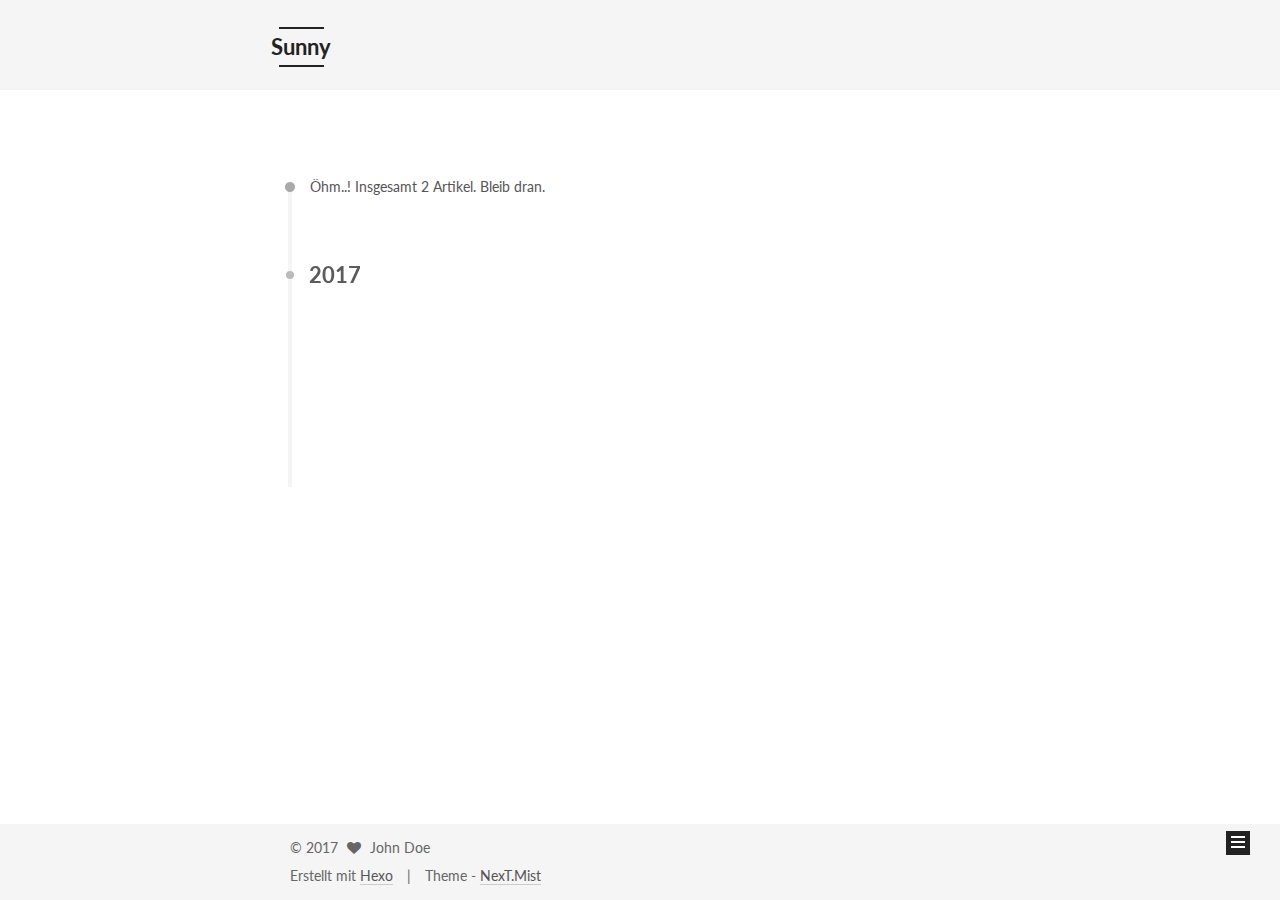
==== commit 00113623: "Site updated: 2017-05-15 20:20:51" ====
--- a/archives/index.html
+++ b/archives/index.html
@@ -129,7 +129,7 @@
 
 
 
-  <title>Archive | Sunny</title>
+  <title>Archiv | Sunny</title>
 </head>
 
 <body itemscope itemtype="http://schema.org/WebPage" lang="">
@@ -195,7 +195,7 @@
             
               <i class="menu-item-icon fa fa-fw fa-home"></i> <br />
             
-            Home
+            Startseite
           </a>
         </li>
       
@@ -205,7 +205,7 @@
             
               <i class="menu-item-icon fa fa-fw fa-archive"></i> <br />
             
-            Archives
+            Archiv
           </a>
         </li>
       
@@ -247,7 +247,7 @@
       
         
       
-      Um..! 2 posts in total. Keep on posting.
+      Öhm..! Insgesamt 2 Artikel. Bleib dran.
     </span>
 
     
@@ -378,7 +378,7 @@
             <div class="site-state-item site-state-posts">
               <a href="/archives">
                 <span class="site-state-item-count">2</span>
-                <span class="site-state-item-name">posts</span>
+                <span class="site-state-item-name">Artikel</span>
               </a>
             </div>
           
@@ -389,7 +389,7 @@
             <div class="site-state-item site-state-categories">
               
                 <span class="site-state-item-count">1</span>
-                <span class="site-state-item-name">categories</span>
+                <span class="site-state-item-name">Kategorien</span>
               
             </div>
           
@@ -400,7 +400,7 @@
             <div class="site-state-item site-state-tags">
               
                 <span class="site-state-item-count">2</span>
-                <span class="site-state-item-name">tags</span>
+                <span class="site-state-item-name">Tags</span>
               
             </div>
           
@@ -450,7 +450,7 @@
 
 
 <div class="powered-by">
-  Powered by <a class="theme-link" href="https://hexo.io">Hexo</a>
+  Erstellt mit  <a class="theme-link" href="https://hexo.io">Hexo</a>
 </div>
 
 <div class="theme-info">
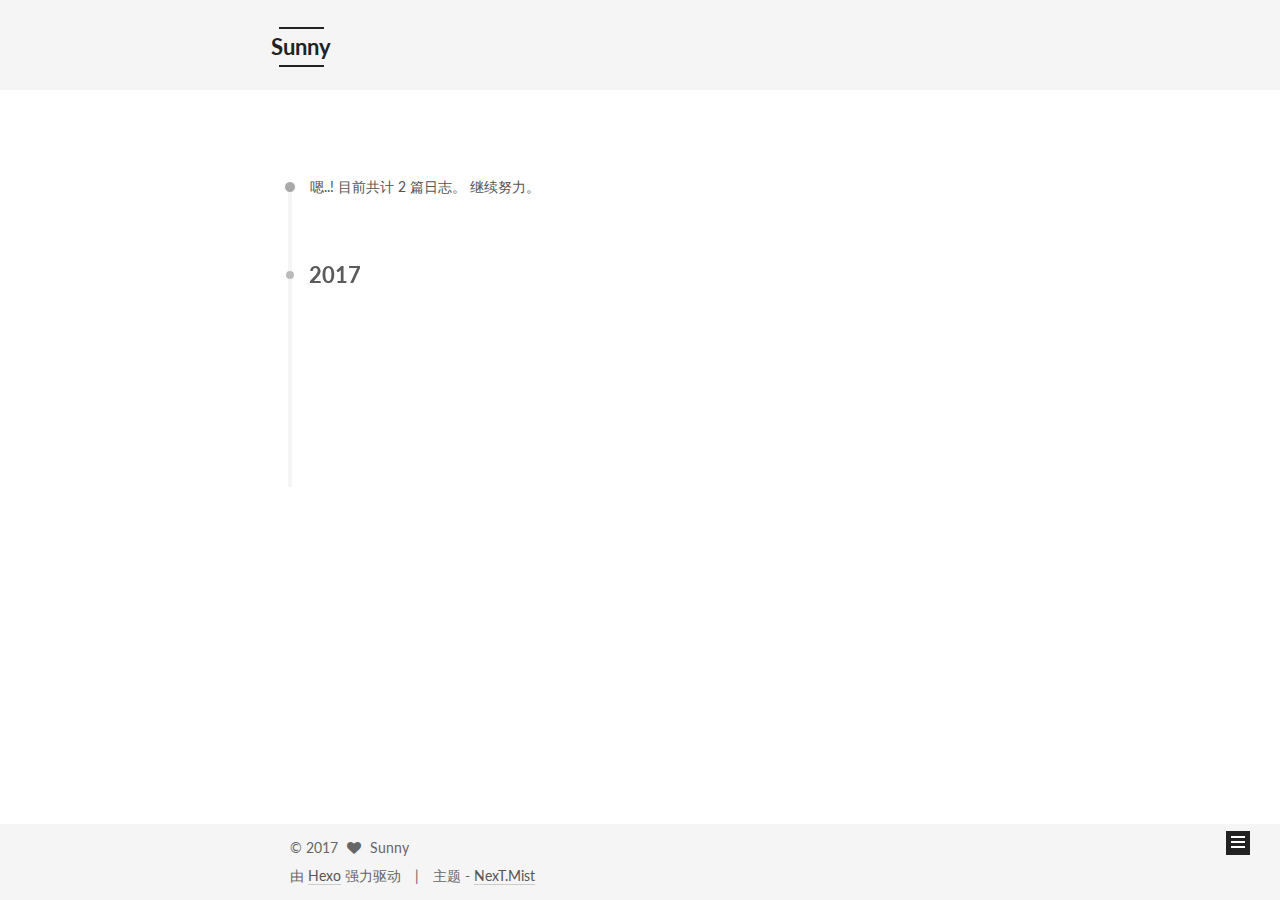
==== commit 0ef12d47: "Site updated: 2017-05-15 22:02:55" ====
--- a/archives/index.html
+++ b/archives/index.html
@@ -5,7 +5,7 @@
   
 
 
-<html class="theme-next mist use-motion" lang="">
+<html class="theme-next mist use-motion" lang="zh-Hans">
 <head>
   <meta charset="UTF-8"/>
 <meta http-equiv="X-UA-Compatible" content="IE=edge" />
@@ -109,7 +109,7 @@
     motion: true,
     duoshuo: {
       userId: '0',
-      author: 'Author'
+      author: '博主'
     },
     algolia: {
       applicationID: '',
@@ -129,10 +129,10 @@
 
 
 
-  <title>Archiv | Sunny</title>
+  <title>归档 | Sunny</title>
 </head>
 
-<body itemscope itemtype="http://schema.org/WebPage" lang="">
+<body itemscope itemtype="http://schema.org/WebPage" lang="zh-Hans">
 
   
 
@@ -195,7 +195,7 @@
             
               <i class="menu-item-icon fa fa-fw fa-home"></i> <br />
             
-            Startseite
+            首页
           </a>
         </li>
       
@@ -205,7 +205,7 @@
             
               <i class="menu-item-icon fa fa-fw fa-archive"></i> <br />
             
-            Archiv
+            归档
           </a>
         </li>
       
@@ -215,7 +215,7 @@
             
               <i class="menu-item-icon fa fa-fw fa-tags"></i> <br />
             
-            Tags
+            标签
           </a>
         </li>
       
@@ -247,7 +247,7 @@
       
         
       
-      Öhm..! Insgesamt 2 Artikel. Bleib dran.
+      嗯..! 目前共计 2 篇日志。 继续努力。
     </span>
 
     
@@ -366,8 +366,8 @@
         <div class="site-author motion-element" itemprop="author" itemscope itemtype="http://schema.org/Person">
           <img class="site-author-image" itemprop="image"
                src="/images/avatar.gif"
-               alt="John Doe" />
-          <p class="site-author-name" itemprop="name">John Doe</p>
+               alt="Sunny" />
+          <p class="site-author-name" itemprop="name">Sunny</p>
            
               <p class="site-description motion-element" itemprop="description"></p>
           
@@ -378,7 +378,7 @@
             <div class="site-state-item site-state-posts">
               <a href="/archives">
                 <span class="site-state-item-count">2</span>
-                <span class="site-state-item-name">Artikel</span>
+                <span class="site-state-item-name">日志</span>
               </a>
             </div>
           
@@ -389,7 +389,7 @@
             <div class="site-state-item site-state-categories">
               
                 <span class="site-state-item-count">1</span>
-                <span class="site-state-item-name">Kategorien</span>
+                <span class="site-state-item-name">分类</span>
               
             </div>
           
@@ -400,7 +400,7 @@
             <div class="site-state-item site-state-tags">
               
                 <span class="site-state-item-count">2</span>
-                <span class="site-state-item-name">Tags</span>
+                <span class="site-state-item-name">标签</span>
               
             </div>
           
@@ -445,16 +445,16 @@
   <span class="with-love">
     <i class="fa fa-heart"></i>
   </span>
-  <span class="author" itemprop="copyrightHolder">John Doe</span>
+  <span class="author" itemprop="copyrightHolder">Sunny</span>
 </div>
 
 
 <div class="powered-by">
-  Erstellt mit  <a class="theme-link" href="https://hexo.io">Hexo</a>
+  由 <a class="theme-link" href="https://hexo.io">Hexo</a> 强力驱动
 </div>
 
 <div class="theme-info">
-  Theme -
+  主题 -
   <a class="theme-link" href="https://github.com/iissnan/hexo-theme-next">
     NexT.Mist
   </a>
--- a/css/main.css
+++ b/css/main.css
@@ -1695,7 +1695,7 @@
   width: 4px;
   height: 4px;
   border-radius: 50%;
-  background: #83ffff;
+  background: #b1b490;
 }
 .links-of-blogroll {
   font-size: 13px;
